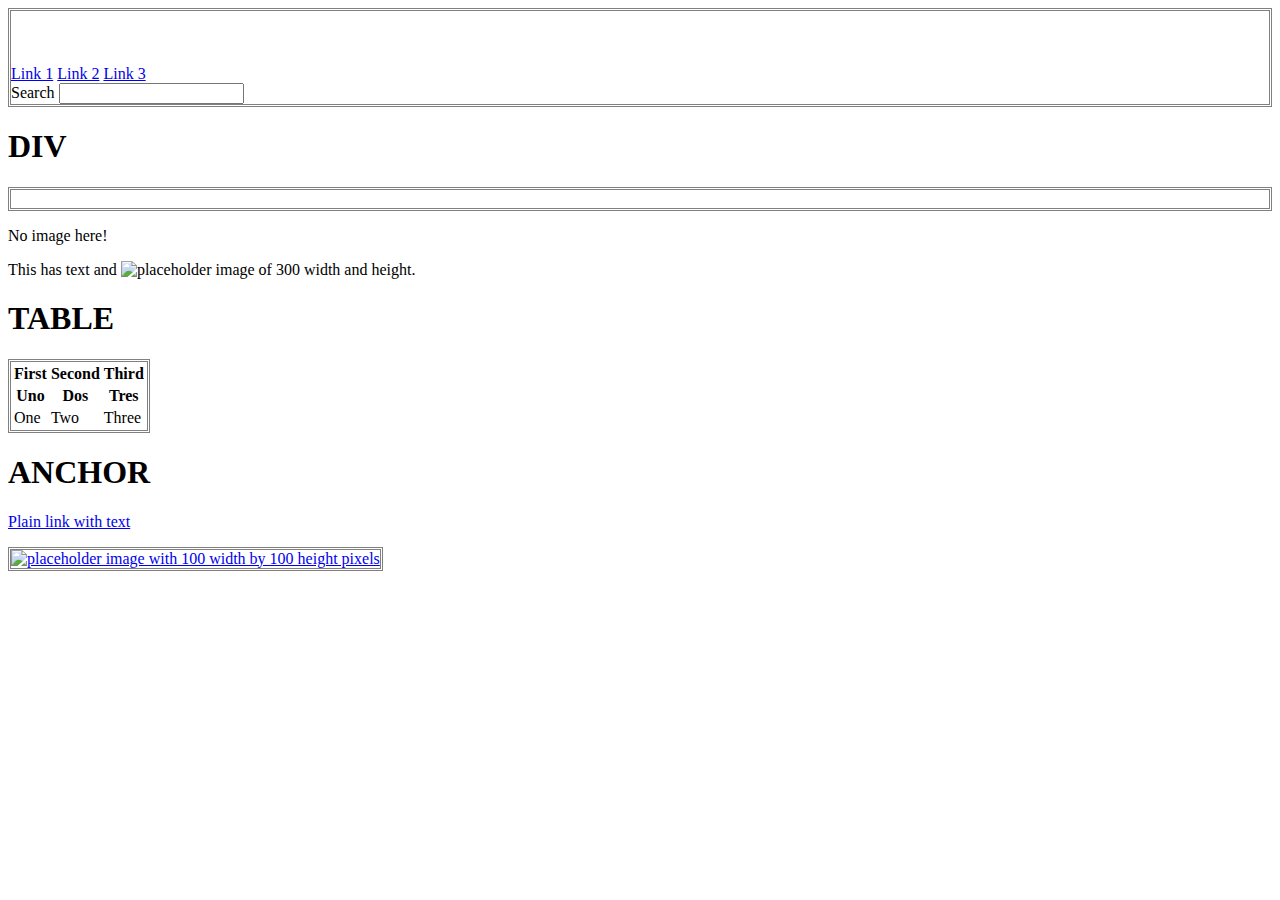
==== has/index.html @ 67690a48 "CSS - :has() practices" ====
<!DOCTYPE html>
<html lang="en">
<head>
    <meta charset="UTF-8">
    <meta name="viewport" content="width=device-width, initial-scale=1.0">
    <title>:has() Pseudo-Class</title>
    <link rel="stylesheet" href="style.css">
</head>
<body>
    <header>
        <li></li>
        <li></li>
        <li></li>        
        <nav>
            <a href="#link1">Link 1</a>
            <a href="#link2">Link 2</a>
            <a href="#link3">Link 3</a>
        </nav>
        <form action="#search" class="search">
            <label for="search">Search</label>
            <input type="search" name="search" id="search">
        </form>
    </header>
    <main>
        <section class="div">
            <h1>DIV</h1>

            <div><img src="http://placehold.it/1000x200" alt=""></div>
            <div>
                <p>No image here!</p>
            </div>
            <div>
                <p>This has text and <img src="http://placehold.it/300x300" alt="placeholder image of 300 width and height."></p>
            </div>
        </section>

        <section class="table">
            <h1>TABLE</h1>

            <table>
                <thead>
                    <tr>
                        <th>First</th>
                        <th>Second</th>
                        <th>Third</th>
                    </tr>
                </thead>
                <tbody>
                    <thead>
                        <tr>
                            <th>Uno</th>
                            <th>Dos</th>
                            <th>Tres</th>
                        </tr>
                    </thead>
                    <tr>
                        <td>One</td>
                        <td>Two</td>
                        <td>Three</td>
                    </tr>
                </tbody>
            </table>
        </section>

        <section class="any-link">
            <h1>ANCHOR</h1>

            <p><a href="#plain-link-with-text">Plain link with text</a></p>

            <p><a href="#link-with-image"><img src="http://placehold.it/100x100" alt="placeholder image with 100 width by 100 height pixels"></a></p>
        </section>
    </main>
</body>
</html>
---- has/style.css ----
/* div:has(img) {
    border: 3px double gray;
} */

div:has(> img) {
    border: 3px double gray;
}

table:has(thead th) {
    border: 3px double gray;
}

a:any-link:has(img:only-child) {
    border: 3px double gray;
    display: inline-block;
}

header:has(nav, form.search) {
    border: 3px double gray;
}
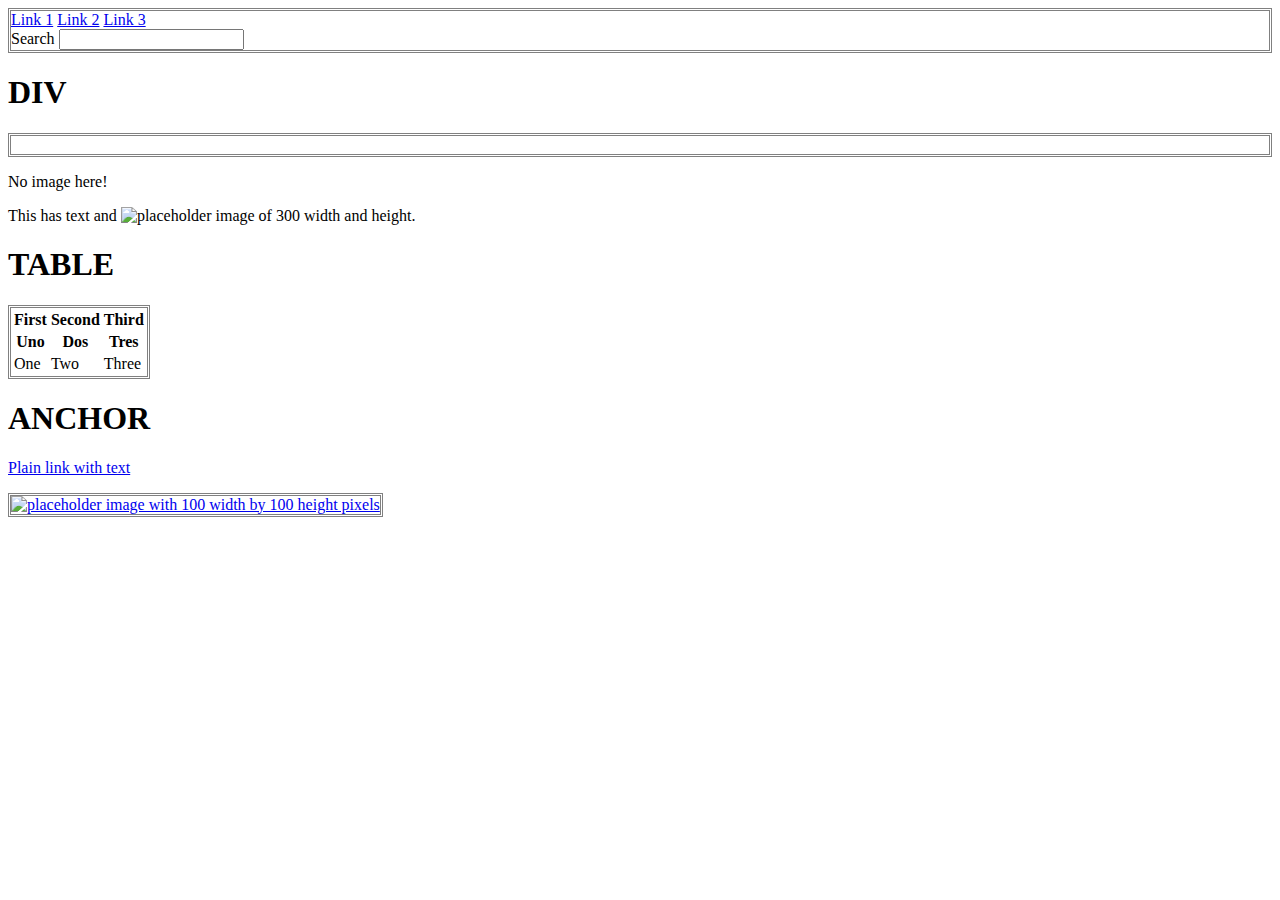
==== commit 47423bd5: "Removed empty <li>'s." ====
--- a/has/index.html
+++ b/has/index.html
@@ -8,9 +8,6 @@
 </head>
 <body>
     <header>
-        <li></li>
-        <li></li>
-        <li></li>        
         <nav>
             <a href="#link1">Link 1</a>
             <a href="#link2">Link 2</a>
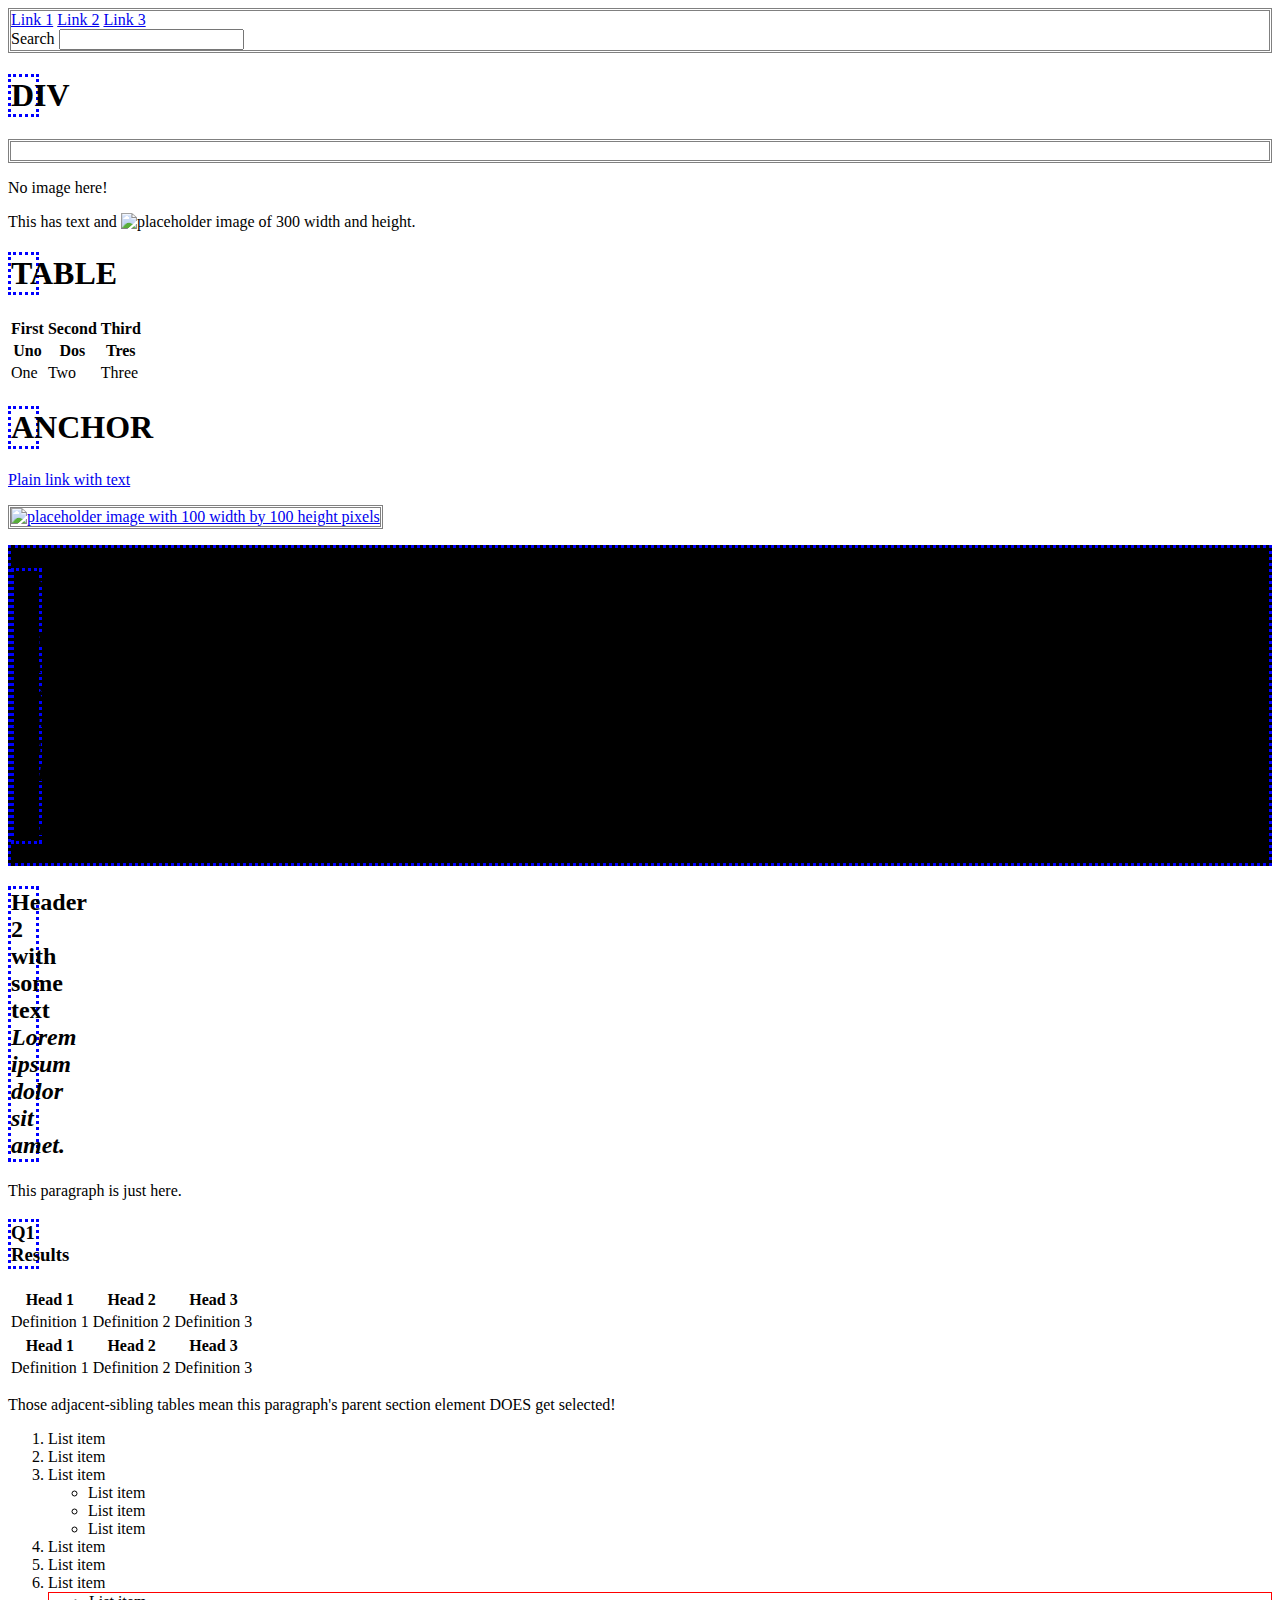
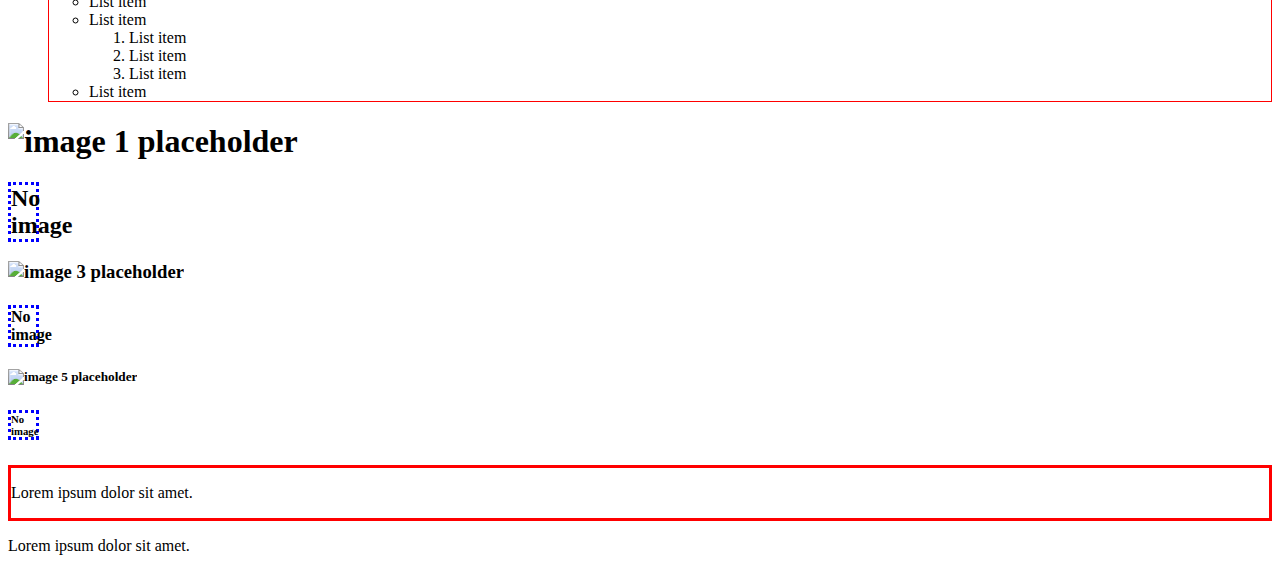
==== commit fb2e3fd8: "Completed :has() styles practice." ====
--- a/has/index.html
+++ b/has/index.html
@@ -66,6 +66,103 @@
 
             <p><a href="#link-with-image"><img src="http://placehold.it/100x100" alt="placeholder image with 100 width by 100 height pixels"></a></p>
         </section>
+
+        <section class="h2-em">
+            <h2>Header 2 with some text <em>Lorem ipsum dolor sit amet.</em></h2>
+        </section>
+        <h2>Header 2 with some text <em>Lorem ipsum dolor sit amet.</em></h2>
+        <p>This paragraph is just here.</p>
+        <aside>
+            <h3>Q1 Results</h3>
+            <table>
+                <thead>
+                    <tr>
+                        <th>Head 1</th>
+                        <th>Head 2</th>
+                        <th>Head 3</th>
+                    </tr>
+                </thead>
+                <tbody>
+                    <tr>
+                        <td>Definition 1</td>
+                        <td>Definition 2</td>
+                        <td>Definition 3</td>
+                    </tr>
+                </tbody>
+                <table>
+                    <thead>
+                        <tr>
+                            <th>Head 1</th>
+                            <th>Head 2</th>
+                            <th>Head 3</th>
+                        </tr>
+                    </thead>
+                    <tbody>
+                        <tr>
+                            <td>Definition 1</td>
+                            <td>Definition 2</td>
+                            <td>Definition 3</td>
+                        </tr>
+                    </tbody>
+            </table>
+        </aside>
+        <p>Those adjacent-sibling tables mean this paragraph's parent section element DOES get selected!</p>
+
+        <section class="lists">
+            <ol>
+                <li>List item</li>
+                <li>List item</li>
+                <li>List item
+                    <ul>
+                        <li>List item</li>
+                        <li>List item</li>
+                        <li>List item</li>
+                    </ul>
+                </li>
+                <li>List item</li>
+                <li>List item</li>
+                <li>List item
+                    <ul>
+                        <li>List item</li>
+                        <li>List item
+                            <ol>
+                                <li>List item</li>
+                                <li>List item</li>
+                                <li>List item</li>
+                            </ol>
+                        </li>
+                        <li>List item</li>
+                    </ul>
+                </li>
+            </ol>
+        </section>
+
+        <section class="header-image">
+            <!-- <h1><img src="http://placehold.it/25x25" alt="image 1 placeholder"></h1>
+            <h2><img src="http://placehold.it/25x25" alt="image 2 placeholder"></h2>
+            <h3><img src="http://placehold.it/25x25" alt="image 3 placeholder"></h3>
+            <h4><img src="http://placehold.it/25x25" alt="image 4 placeholder"></h4>
+            <h5><img src="http://placehold.it/25x25" alt="image 5 placeholder"></h5>
+            <h6><img src="http://placehold.it/25x25" alt="image 6 placeholder"></h6> -->
+
+            <h1><img src="http://placehold.it/25x25" alt="image 1 placeholder"></h1>
+            <h2>No image</h2>
+            <h3><img src="http://placehold.it/25x25" alt="image 3 placeholder"></h3>
+            <h4>No image</h4>
+            <h5><img src="http://placehold.it/25x25" alt="image 5 placeholder"></h5>
+            <h6>No image</h6>
+        </section>
+
+        <section class="popup-div">
+            <div>
+                <div class="popup">
+                    <p>Lorem ipsum dolor sit amet.</p>
+                </div>
+            </div>
+            <div class="popup">
+                <p>Lorem ipsum dolor sit amet.</p>
+            </div>
+        </section>
     </main>
 </body>
 </html>--- a/has/style.css
+++ b/has/style.css
@@ -7,7 +7,7 @@
 }
 
 table:has(thead th) {
-    border: 3px double gray;
+    /* border: 3px double gray; */
 }
 
 a:any-link:has(img:only-child) {
@@ -17,4 +17,41 @@
 
 header:has(nav, form.search) {
     border: 3px double gray;
+}
+
+/* section:has(+ h2 em, table+table, ol ul ol ol) {
+    border: 3px double blue;
+} */
+section:has(+ h2 em),
+section:has( table + table),
+section:has(ol ul ol ol){
+    border: 3px dotted blue;
+    border-collapse: collapse;
+    background-color: black;
+}
+
+ul:has(li ol) { border: 1px solid red;}
+ul:has(ol ul ol) { font-style: italic; }
+
+/* h1:has(img),
+h2:has(img),
+h3:has(img),
+h4:has(img),
+h5:has(img),
+h6:has(img) {
+    border: 3px dotted blue;
+    display: block;
+    width: 25px;
+} */
+/* :is(h1, h2, h3, h4, h5, h6):has(img) {
+    border: 3px dotted blue;
+    width: 25px;
+} */
+:is(h1, h2, h3, h4, h5, h6):not(:has(img)) {
+    border: 3px dotted blue;
+    width: 25px;
+}
+
+div:has(.popup) {
+    border: 3px solid red;
 }